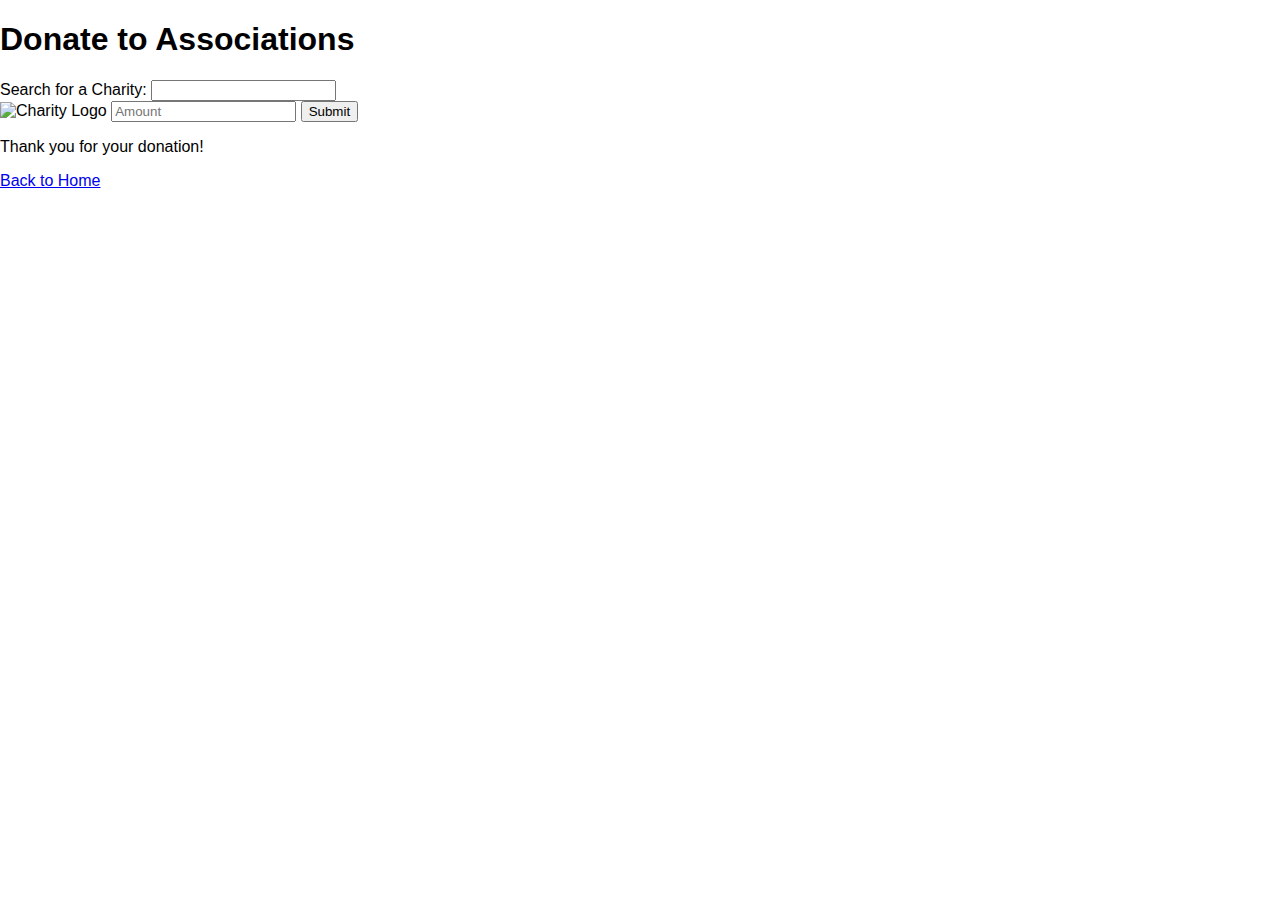
==== 31.12/donate.html @ f22e79c5 "first commit Hackathon 2023 Dec" ====
<!DOCTYPE html>
<html lang="en">
<head>
    <meta charset="UTF-8">
    <meta name="viewport" content="width=device-width, initial-scale=1.0">
    <link rel="stylesheet" href="style.css">
    <title>Donate</title>
</head>
<body>
    <div class="donate-container">
        <h1>Donate to Associations</h1>
        <label for="search">Search for a Charity:</label>
        <input type="text" id="search" name="search" oninput="handleSearch()">
        <div id="slider" class="card-slider">
            <!-- Slider cards go here -->
        </div>
        <div id="charityCard" class="hidden">
            <img src="charity-logo.jpg" alt="Charity Logo">
            <input type="number" placeholder="Amount">
            <button onclick="submitDonation()">Submit</button>
        </div>
    </div>
    <div id="popup" class="popup hidden">
        <p>Thank you for your donation!</p>
        <a href="index.html">Back to Home</a>
    </div>
    <script src="script.js"></script>
</body>
</html>
---- 31.12/style.css ----
body {
    margin: 0;
    font-family: 'Arial', sans-serif;
}

.landing-container {
    display: flex;
    justify-content: center;
    align-items: center;
    height: 100vh;
    background-color: #f8f8f8;
}

.landing-button {
    text-decoration: none;
}

.circle {
    width: 200px;
    height: 200px;
    border-radius: 50%;
    display: flex;
    justify-content: center;
    align-items: center;
    color: white;
    font-size: 18px;
    cursor: pointer;
    transition: background-color 0.3s ease;
}

.light-blue {
    background-color: #5DADE2;
}

.light-green {
    background-color: #82E0AA;
}

.circle:hover {
    background-color: #3498db;
}

.circle span {
    text-align: center;
}
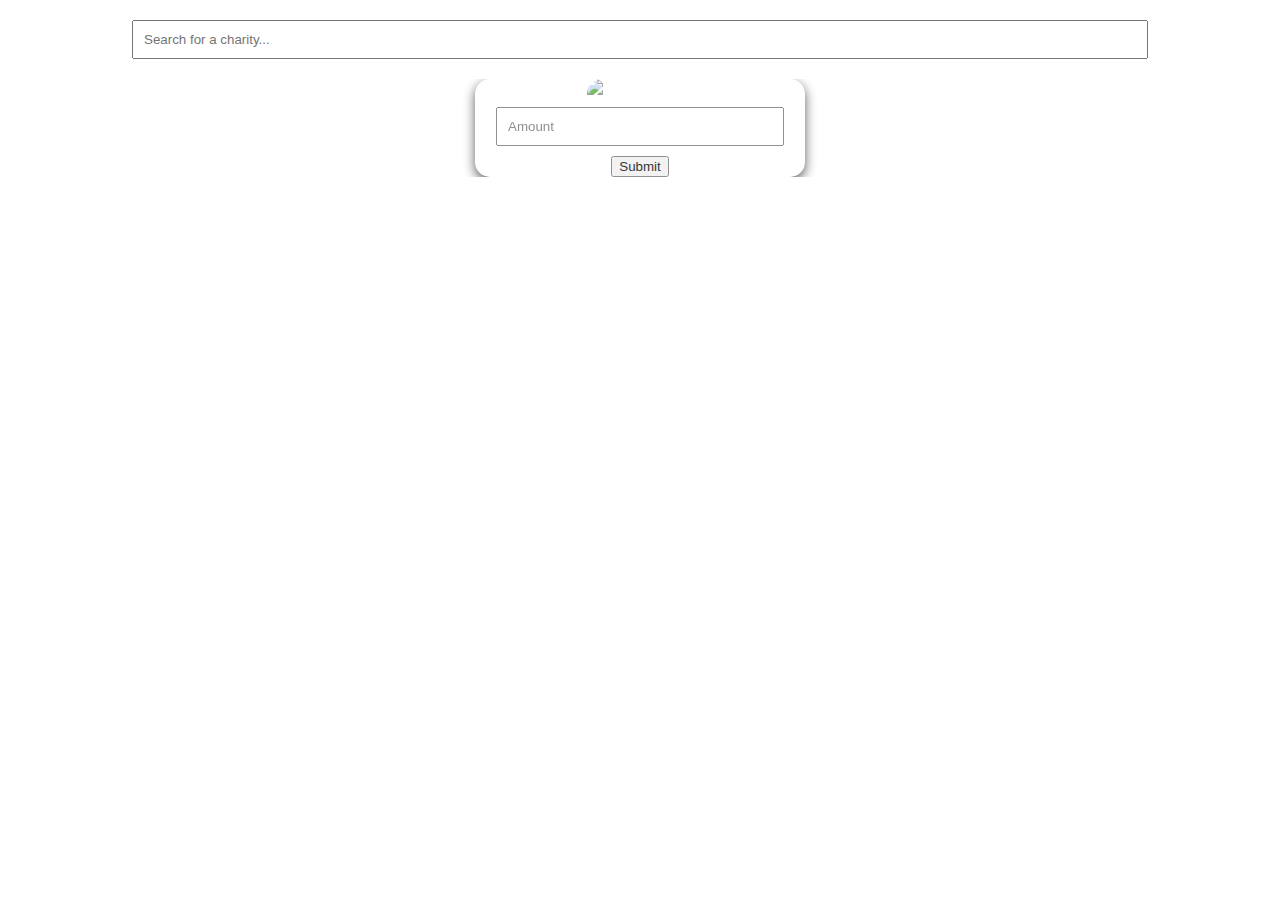
==== commit 2e5642cf: "Hackathon 2023 Dec - first visualisation" ====
--- a/31.12/donate.html
+++ b/31.12/donate.html
@@ -8,21 +8,16 @@
 </head>
 <body>
     <div class="donate-container">
-        <h1>Donate to Associations</h1>
-        <label for="search">Search for a Charity:</label>
-        <input type="text" id="search" name="search" oninput="handleSearch()">
-        <div id="slider" class="card-slider">
-            <!-- Slider cards go here -->
+        <input type="text" id="searchBar" placeholder="Search for a charity...">
+        <div class="slider">
+            <!-- Cards go here -->
+            <!-- Example Card: -->
+            <div class="card">
+                <img src="charity_logo.jpg" alt="Charity Logo">
+                <input type="text" placeholder="Amount">
+                <button onclick="donate()">Submit</button>
+            </div>
         </div>
-        <div id="charityCard" class="hidden">
-            <img src="charity-logo.jpg" alt="Charity Logo">
-            <input type="number" placeholder="Amount">
-            <button onclick="submitDonation()">Submit</button>
-        </div>
-    </div>
-    <div id="popup" class="popup hidden">
-        <p>Thank you for your donation!</p>
-        <a href="index.html">Back to Home</a>
     </div>
     <script src="script.js"></script>
 </body>
--- a/31.12/style.css
+++ b/31.12/style.css
@@ -1,14 +1,14 @@
 body {
     margin: 0;
-    font-family: 'Arial', sans-serif;
+    font-family: Arial, sans-serif;
 }
 
+/* Landing Page Styles */
 .landing-container {
     display: flex;
-    justify-content: center;
+    justify-content: space-around;
     align-items: center;
     height: 100vh;
-    background-color: #f8f8f8;
 }
 
 .landing-button {
@@ -16,30 +16,103 @@
 }
 
 .circle {
-    width: 200px;
-    height: 200px;
+    width: 150px;
+    height: 150px;
     border-radius: 50%;
     display: flex;
+    align-items: center;
     justify-content: center;
-    align-items: center;
     color: white;
     font-size: 18px;
     cursor: pointer;
-    transition: background-color 0.3s ease;
+    transition: opacity 0.3s;
 }
 
-.light-blue {
-    background-color: #5DADE2;
+.blue-circle {
+    background-color: lightblue;
 }
 
-.light-green {
-    background-color: #82E0AA;
+.green-circle {
+    background-color: lightgreen;
 }
 
 .circle:hover {
-    background-color: #3498db;
+    opacity: 0.8;
 }
 
-.circle span {
+/* Volunteer Page Styles */
+.volunteer-container {
+    position: relative;
     text-align: center;
 }
+
+.background-image {
+    width: 100%;
+    height: auto;
+    opacity: 0.5;
+}
+
+.form-container {
+    position: absolute;
+    top: 50%;
+    left: 50%;
+    transform: translate(-50%, -50%);
+    background-color: rgba(255, 255, 255, 0.8);
+    padding: 20px;
+    border-radius: 10px;
+}
+
+/* Donate Page Styles */
+.donate-container {
+    text-align: center;
+    padding: 20px;
+}
+
+#searchBar {
+    width: 80%;
+    padding: 10px;
+    margin-bottom: 20px;
+}
+
+.slider {
+    display: flex;
+    overflow-x: auto;
+    gap: 10px;
+    justify-content: center;
+}
+
+/* Card Styles */
+.card {
+    background-image: url('charity_background.jpg');
+    background-size: cover;
+    color: white;
+    box-shadow: 0 4px 12px 0 rgba(0, 0, 0, 0.802);
+    transition: 0.3s;
+    width: 330px;
+    height: auto;
+    border-radius: 15px;
+    text-align: center;
+    opacity: 0.8;
+}
+
+.card:hover {
+    box-shadow: 0 8px 16px 0 rgba(0, 0, 0, 0.2);
+}
+
+.card img {
+    width: 100%;
+    height: auto;
+    border-top-left-radius: 15px;
+    border-top-right-radius: 15px;
+}
+
+.card input {
+    width: 80%;
+    padding: 10px;
+    margin: 10px 0;
+}
+
+/* Hidden Class */
+.hidden {
+    display: none;
+}
